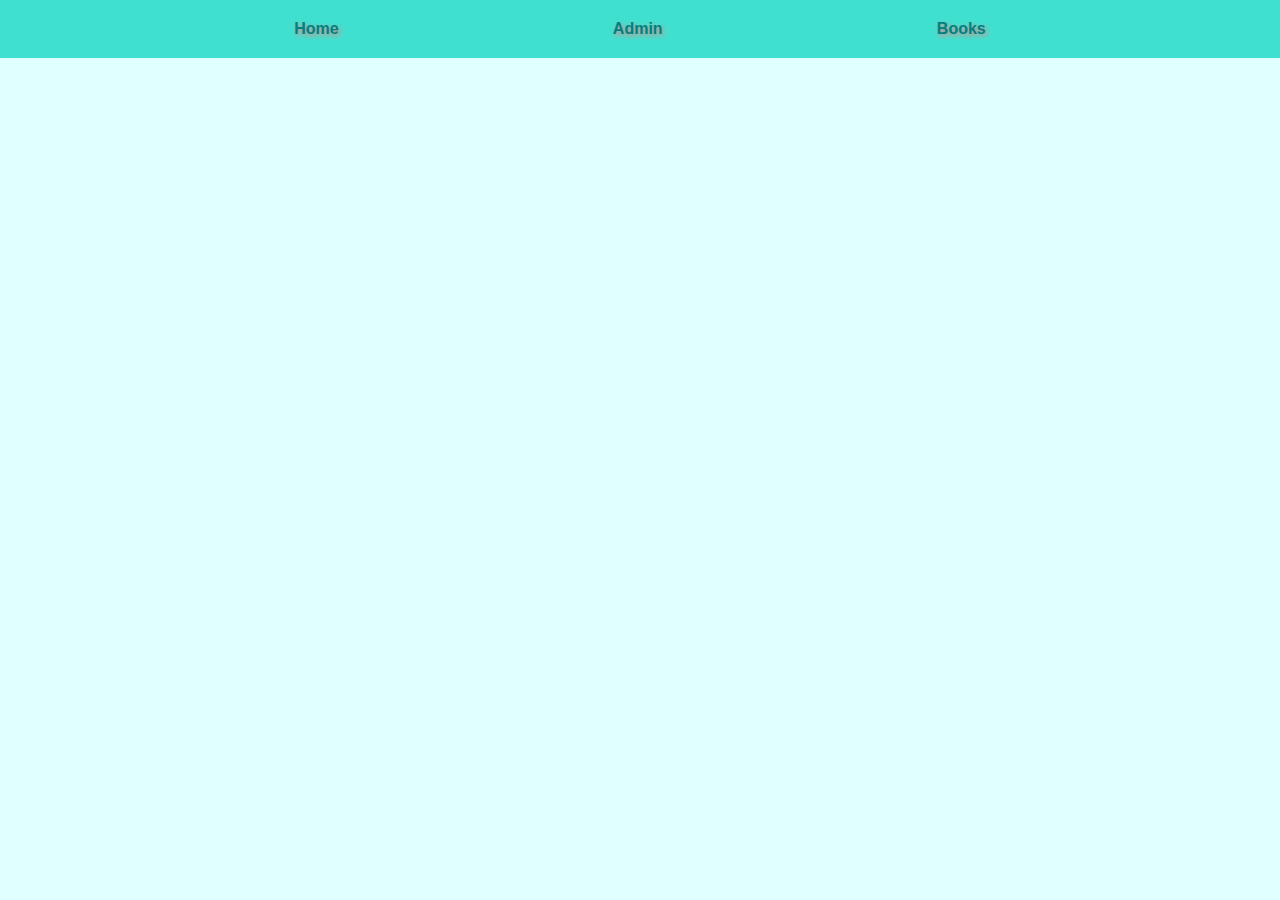
==== admin.html @ fabcd33e "Completed index page with its functionality" ====
<!DOCTYPE html>
<html lang="en">
<head>
    <meta charset="UTF-8">
    <meta name="viewport" content="width=device-width, initial-scale=1.0">
    <title>Document</title>
    <link rel="stylesheet" href="./styles/navbar.css">

</head>
<body>
    <div id="nav"></div>
    <script src="./scripts/navbar.js"></script>
</body>
</html>
---- styles/navbar.css ----
body {
    margin: 0;
    padding: 0;
    background-color: lightcyan
}

#navbar {
    display: flex;
    justify-content: space-evenly;
    padding: 20px;
    background-color: turquoise;
}

a {
    text-decoration: none;
    color: teal;
    font-weight: bold;
    font-family: sans-serif;
    text-shadow: 2px 2px 5px lightcoral;
}

a:hover {
    color: grey;
    background-color: lightblue;
}
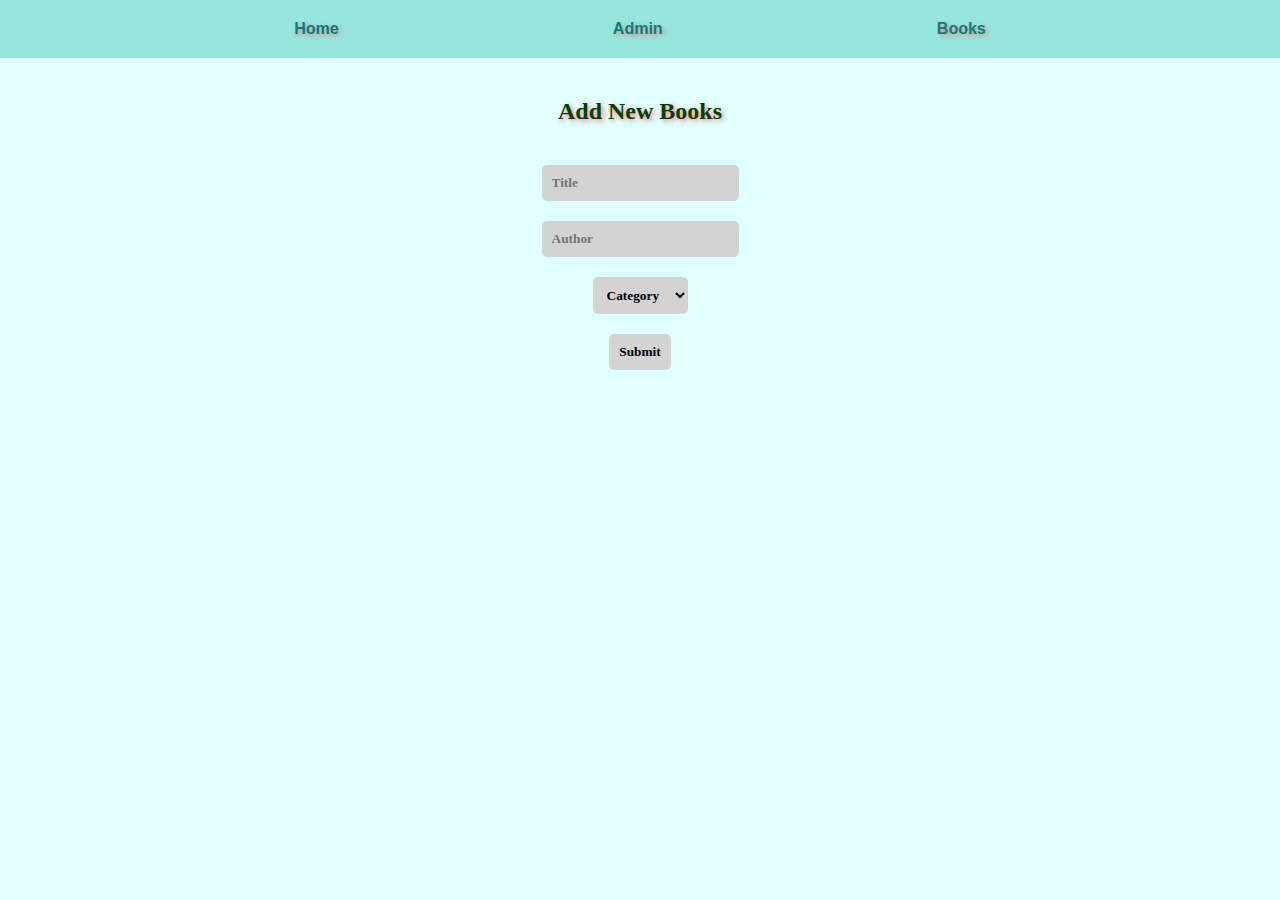
==== commit a5d45d88: "Completed admin page with functionality" ====
--- a/admin.html
+++ b/admin.html
@@ -5,10 +5,25 @@
     <meta name="viewport" content="width=device-width, initial-scale=1.0">
     <title>Document</title>
     <link rel="stylesheet" href="./styles/navbar.css">
+    <link rel="stylesheet" href="./styles/admin.css">
 
 </head>
 <body>
     <div id="nav"></div>
+    <h2>Add New Books</h2>
+    <form id="form">
+        <input type="text" placeholder="Title" id="title">
+        <input type="text" placeholder="Author" id="author">
+        <select name="" id="category">
+            <option>Category</option>
+            <option value="fiction">Fiction</option>
+            <option value="comedy">Comedy</option>
+            <option value="technical">Technical</option>
+        </select>
+        <input type="submit" value="Submit">
+    </form>
+    <div id="container"></div>
     <script src="./scripts/navbar.js"></script>
+    <script src="./scripts/admin.js" type="module"></script>
 </body>
 </html>--- a/styles/navbar.css
+++ b/styles/navbar.css
@@ -8,7 +8,7 @@
     display: flex;
     justify-content: space-evenly;
     padding: 20px;
-    background-color: turquoise;
+    background-color: rgb(150, 230, 222);
 }
 
 a {
--- a/styles/admin.css
+++ b/styles/admin.css
@@ -0,0 +1,51 @@
+h2 {
+    text-align: center;
+    font-family: 'Times New Roman', Times, serif;
+    font-weight: bold;
+    color: rgb(3, 63, 3);
+    text-shadow: 2px 2px 5px lightcoral;
+    padding: 20px;
+}
+
+#form {
+    display: flex;
+    flex-direction: column;
+    justify-content: center;
+    align-items: center;
+    gap:20px;
+
+}
+
+input, select {
+    border: none;
+    border-radius: 5px;
+    background-color: lightgray;
+    padding: 10px;
+    font-family: cursive;
+    font-weight: bold;
+}
+
+#container {
+    padding: 20px;
+    display: grid;
+    grid-template-columns: repeat(4,1fr);
+    gap: 20px;
+}
+
+#container > div {
+    display: flex;
+    flex-direction: column;
+    justify-content: center;
+    align-items: center;
+    box-shadow: 2px 2px 5px lightgreen;
+    padding: 10px;
+    background-color: lightgray;
+    border-radius: 5px;
+}
+
+h3 {
+    color: teal;
+    font-family: cursive;
+    font-weight: bold;
+    text-shadow: 2px 2px 5px lightcoral;
+}